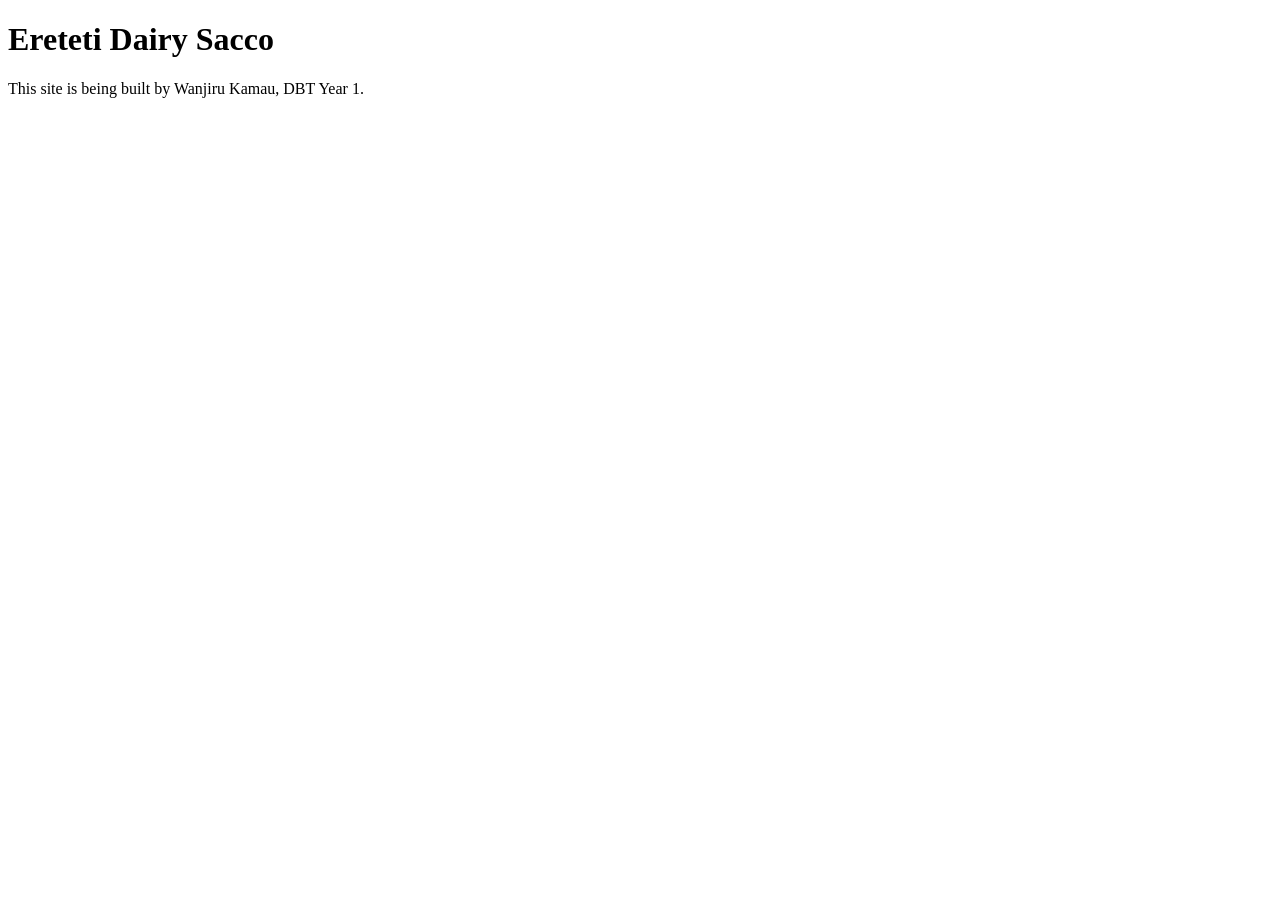
==== index.html @ 6bb645a0 "First page" ====
<!DOCTYPE html>
<html lang="en">
<head>
<meta charset="utf-8">
<title>Ereteti Dairy Sacco</title>
</head>
<body>
<h1>Ereteti Dairy Sacco</h1>
<p>This site is being built by Wanjiru Kamau, DBT Year 1.</p>
</body>
</html>
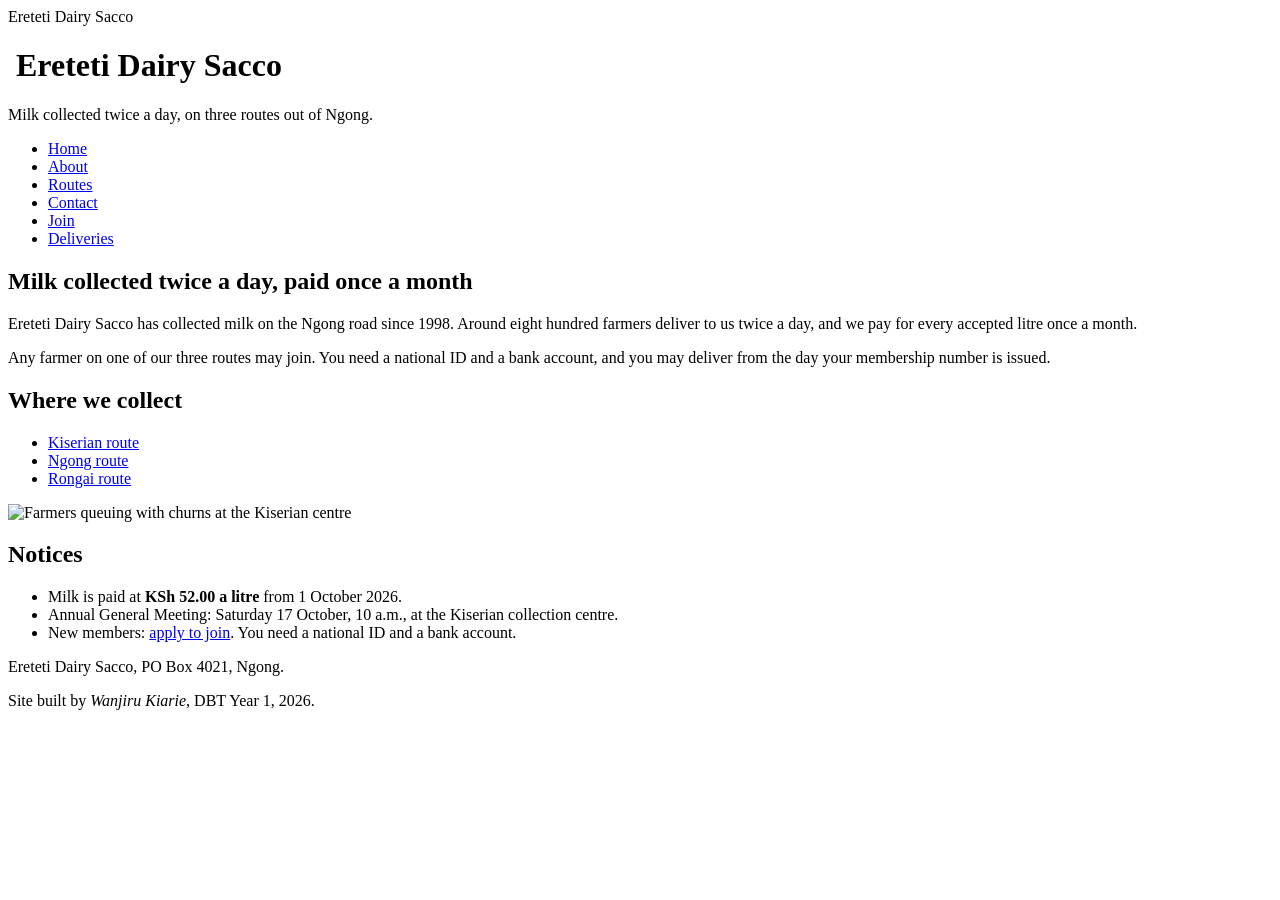
==== commit 647f45ff: "Lab 3 — form check, routes filter and accepted total" ====
--- a/index.html
+++ b/index.html
@@ -1,11 +1,99 @@
 <!DOCTYPE html>
 <html lang="en">
 <head>
-<meta charset="utf-8">
-<title>Ereteti Dairy Sacco</title>
-</head>
+  <meta charset="utf-8">
+  <!-- we add the viewport meta tag -->
+   <meta name="viewport"
+   content="width=device-width, intial-scale=1.0"
+
+  <title>Ereteti Dairy Sacco</title>
+  
+  
+    <link rel="preconnect" href="https://fonts.googleapis.com">
+<link rel="preconnect" href="https://fonts.gstatic.com" crossorigin>
+<link href="https://fonts.googleapis.com/css2?family=Source+Serif+4:ital,opsz,wght@0,8..60,200..900;1,8..60,200..900&display=swap" rel="stylesheet">
+<link rel="preconnect" href="https://fonts.googleapis.com">
+<link rel="preconnect" href="https://fonts.gstatic.com" crossorigin>
+<link href="https://fonts.googleapis.com/css2?family=Source+Sans+3:ital,wght@0,200..900;1,200..900&family=Source+Serif+4:ital,opsz,wght@0,8..60,200..900;1,8..60,200..900&display=swap" rel="stylesheet">
+<link rel="stylesheet" href="css/style.css">
+<link rel="icon" type="image/png"
+ href="C:\Users\Administrator\Desktop\ereteti-sacco\img\WhatsApp Image 2026-10-22 at 12.48.42 AM.jpeg">
+      </head>
 <body>
-<h1>Ereteti Dairy Sacco</h1>
-<p>This site is being built by Wanjiru Kamau, DBT Year 1.</p>
+
+  <header>
+    <h1>
+      <!-- placeholder: swap for img/logo.png -->
+      <img src="C:\Users\Administrator\Desktop\ereteti-sacco\img\WhatsApp Image 2026-10-22 at 12.48.57 AM.jpeg" 
+      alt="" class="logo" width="10%">
+      Ereteti Dairy Sacco
+    </h1>
+    <p>Milk collected twice a day, on three routes
+       out of Ngong.</p>
+  </header>
+
+  <nav>
+    <ul>
+      <li><a href="index.html">Home</a></li>
+      <li><a href="about.html">About</a></li>
+      <li><a href="routes.html">Routes</a></li>
+      <li><a href="contact.html">Contact</a></li>
+      <li><a href="register.html">Join</a></li>
+      <li><a href="deliveries.html">Deliveries</a>
+      </li>
+    </ul>
+  </nav>
+
+  <main>
+    <section>
+      <h2>Milk collected twice a day,
+          paid once a month</h2>
+      <p>Ereteti Dairy Sacco has collected milk on
+      the Ngong road since 1998. Around eight hundred
+      farmers deliver to us twice a day, and we pay
+      for every accepted litre once a month.</p>
+      <p>Any farmer on one of our three routes may
+      join. You need a national ID and a bank account,
+      and you may deliver from the day your
+      membership number is issued.</p>
+    </section>
+
+    <section>
+      <h2>Where we collect</h2>
+      <ul class="route-cards">
+        <li><a href="routes.html">Kiserian route</a>
+        </li>
+        <li><a href="routes.html">Ngong route</a></li>
+        <li><a href="routes.html">Rongai route</a></li>
+      </ul>
+      <img src="img/collection-centre.jpg"
+           alt="Farmers queuing with churns at
+                the Kiserian centre">
+    </section>
+  </main>
+
+  <aside>
+    <h2>Notices</h2>
+    <ul>
+      <li>Milk is paid at
+          <strong>KSh 52.00 a litre</strong>
+          from 1 October 2026.</li>
+      <li>Annual General Meeting: Saturday
+          17 October, 10 a.m., at the
+          Kiserian collection centre.</li>
+      <li>New members:
+          <a href="register.html">apply to join</a>.
+          You need a national ID and a
+          bank account.</li>
+    </ul>
+  </aside>
+
+  <footer>
+    <p>Ereteti Dairy Sacco, PO Box 4021, Ngong.</p>
+    <p>Site built by <em>Wanjiru Kiarie</em>,
+       DBT Year 1, 2026.</p>
+  </footer>
+
+<script src="js/main.js" defer></script>
 </body>
-</html>
+</html>
